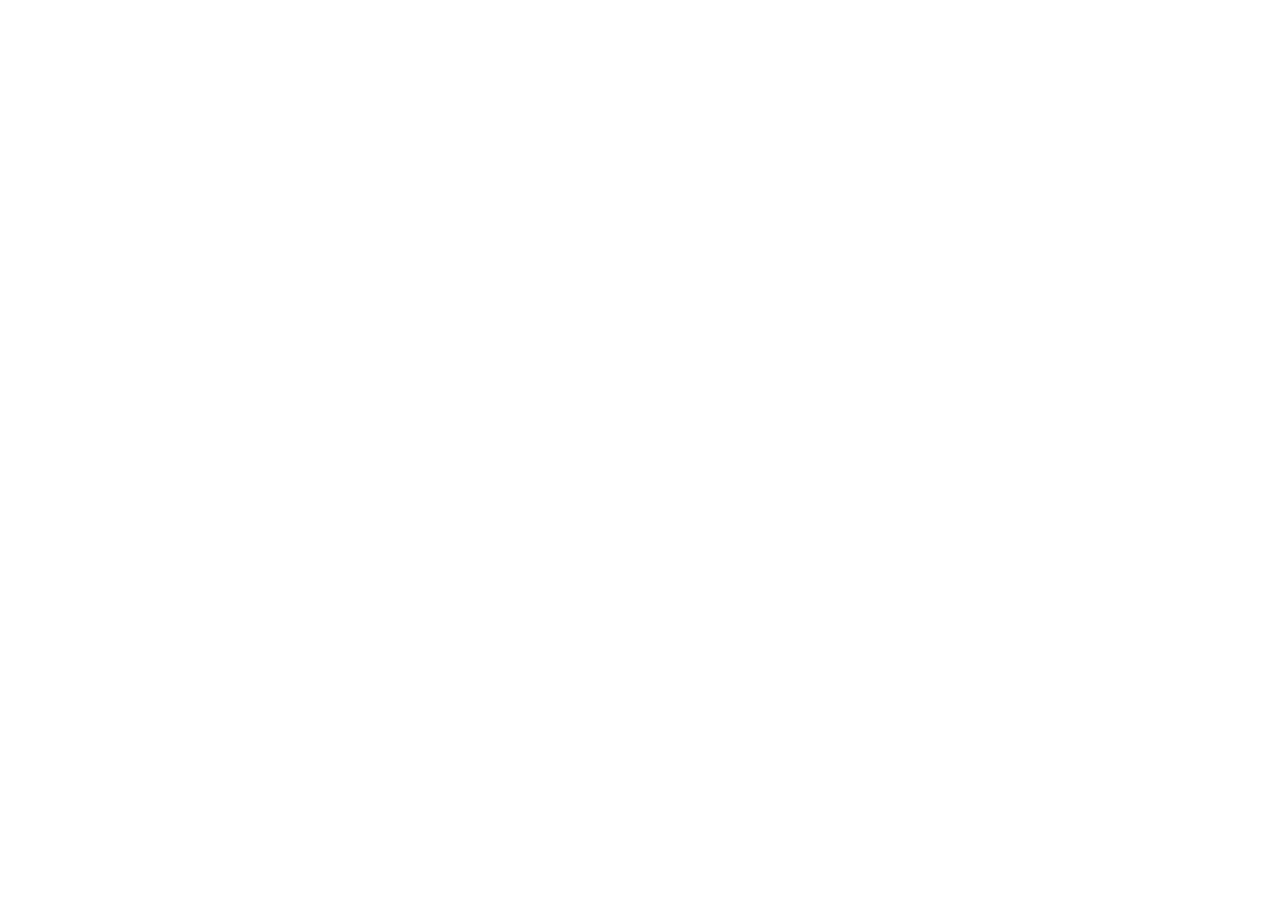
==== index.html @ 2e907a73 "first commit" ====
<!DOCTYPE html>
<html lang="da">
<head>
	<meta charset="utf-8">
	
	<title>DMJU</title>
	
	<meta name="robots" content="All">
	<meta name="author" content="Udgiver">
	<meta name="copyright" content="Information om copyright">
	
	<link href="css/styles.css" rel="stylesheet" type="text/css">
	
	<meta name="viewport" content="width=device-width, initial-scale=1">
</head>

<body>



<script src="https://cdn.jsdelivr.net/npm/bootstrap@5.3.8/dist/js/bootstrap.bundle.min.js"></script>
</body>
</html>
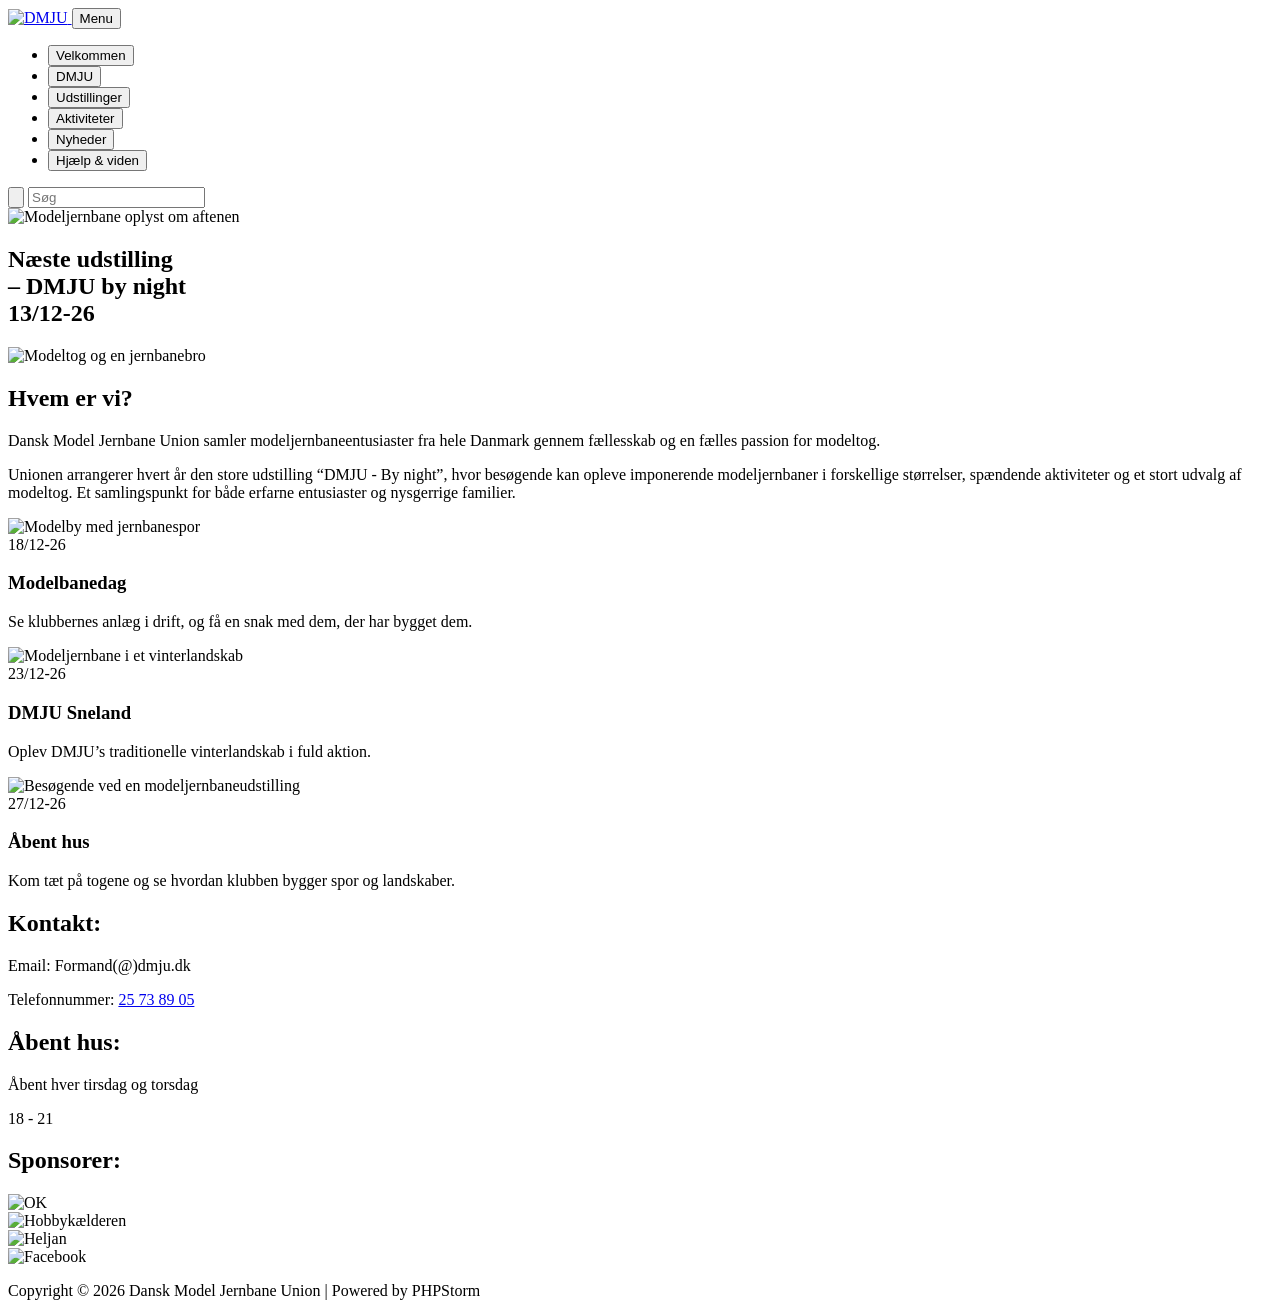
==== commit 2cbc7776: "første commit" ====
--- a/index.html
+++ b/index.html
@@ -1,23 +1,12 @@
 <!DOCTYPE html>
 <html lang="da">
 <head>
-	<meta charset="utf-8">
-	
-	<title>DMJU</title>
-	
-	<meta name="robots" content="All">
-	<meta name="author" content="Udgiver">
-	<meta name="copyright" content="Information om copyright">
-	
-	<link href="css/styles.css" rel="stylesheet" type="text/css">
-	
-	<meta name="viewport" content="width=device-width, initial-scale=1">
+    <meta charset="UTF-8">
+    <meta name="viewport" content="width=device-width, initial-scale=1">
+    <meta http-equiv="refresh" content="0; url=julie.html">
+    <title>DMJU</title>
 </head>
-
 <body>
-
-
-
-<script src="https://cdn.jsdelivr.net/npm/bootstrap@5.3.8/dist/js/bootstrap.bundle.min.js"></script>
+    <a href="julie.html">Gå til DMJU’s forside</a>
 </body>
 </html>
